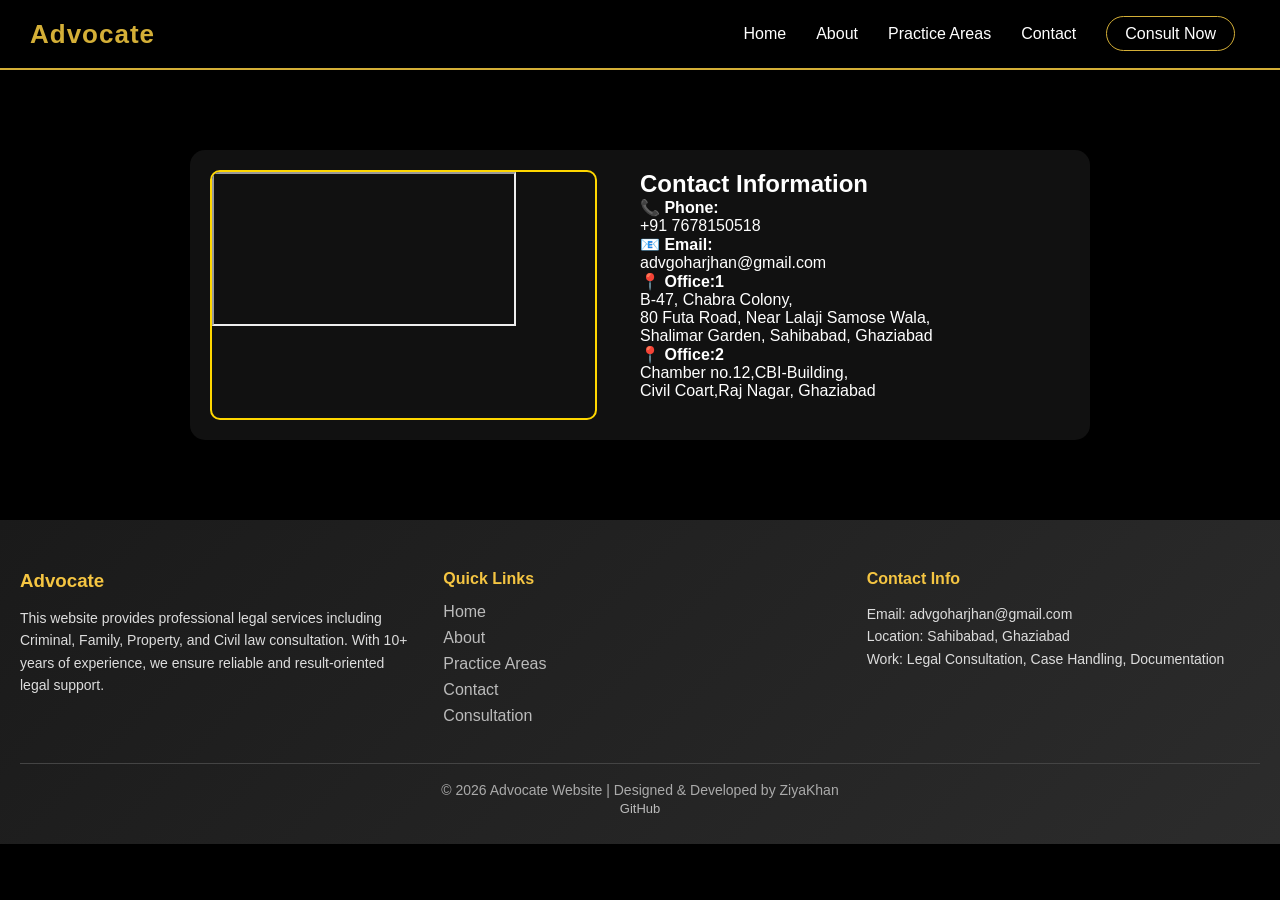
==== contact.html @ cbf765a4 "Add files via upload" ====
<!DOCTYPE html>
<html>
<head>
	<meta charset="utf-8">
	<meta name="viewport" content="width=device-width, initial-scale=1.0">
	<link rel="stylesheet" type="text/css" href="style.css">
  <link rel="stylesheet" href="https://cdnjs.cloudflare.com/ajax/libs/font-awesome/6.5.0/css/all.min.css">
	<title>contact</title>
</head>
<body>
 <nav class="navbar">
    <div class="logo">Advocate</div>
     <div class="menu-toggle" onclick="toggleMenu()">
    ☰
  </div>

      <ul class="nav-links" id="navLinks">
        <li><a href="index.html">Home</a></li>
        <li><a href="About.html">About</a></li>
        <li><a href="Services.html">Practice Areas</a></li>
        <li><a href="contact.html">Contact</a></li>
        <li><a href="consult.html" class="btn">Consult Now</a></li>
      </ul>
  </nav>

   <!-- CENTER BOX -->
<div class="center-box">

  <!-- LEFT SIDE MAP -->
  <div class="mini-map">
    <iframe 
      src="https://www.google.com/maps?q=B-47+Chabra+Colony+80+Futa+Road+Near+Lalaji+Samose+Wala+Shalimar+Garden+Sahibabad+Ghaziabad&output=embed"
      loading="lazy">
    </iframe>
  </div>

  <!-- RIGHT SIDE INFO -->
  <div class="contact-info">
    <h2>Contact Information</h2>

    <p><strong>📞 Phone:</strong><br>
    +91 7678150518</p>

    <p><strong>📧 Email:</strong><br>
    advgoharjhan@gmail.com</p>

     <p><strong>📍 Office:1</strong><br>
    B-47, Chabra Colony,<br>
    80 Futa Road, Near Lalaji Samose Wala,<br>
    Shalimar Garden, Sahibabad, Ghaziabad</p>

    <p><strong>📍 Office:2</strong><br>
    Chamber no.12,CBI-Building,<br>
    Civil Coart,Raj Nagar, Ghaziabad</p>
</div>
</div>
  <footer class="footer">

  <div class="footer-container">

    <!-- ABOUT WEBSITE -->
    <div class="footer-about">
      <h3>Advocate</h3>
      <p>
        This website provides professional legal services including Criminal, Family, Property, and Civil law consultation. 
        With 10+ years of experience, we ensure reliable and result-oriented legal support.
      </p>
    </div>

    <!-- QUICK LINKS -->
    <div class="footer-links">
      <h4>Quick Links</h4>
      <a href="index.html">Home</a>
      <a href="About.html">About</a>
      <a href="Services.html">Practice Areas</a>
      <a href="contact.html">Contact</a>
      <a href="consult.html">Consultation</a>
    </div>

    <!-- CONTACT -->
    <div class="footer-contact">
      <h4>Contact Info</h4>
      <p>Email: advgoharjhan@gmail.com</p>
      <p>Location: Sahibabad, Ghaziabad</p>
      <p>Work: Legal Consultation, Case Handling, Documentation</p>
    </div>

  </div>

  <!-- BOTTOM -->
  <div class="footer-bottom">
    <p>© 2026 Advocate Website | Designed & Developed by ZiyaKhan</p>
    <a href="#">GitHub</a>
  </div>

</footer>

<script>
function toggleMenu() {
  document.getElementById("navLinks").classList.toggle("active");
}
</script>
</body>
</html>
---- style.css ----
* {
  margin: 0;
  padding: 0;
  box-sizing: border-box;
  font-family: Arial, sans-serif;
}

body, html {
  height: 100%;
}
body {
  padding-top: 70px; /* navbar height ke equal */
}

/* Navbar */
.navbar{
  position: fixed;
  top: 0;
  left: 0;
  width: 100%;
  height: 70px; /* 🔥 fixed height */
  z-index: 1000;

  display: flex;
  justify-content: space-between;
  align-items: center;

  padding: 0 30px;
  background: rgba(0,0,0,0.95);
  border-bottom: 2px solid #D4AF37;
}
/* Logo */
.logo{
  color:#D4AF37;
  font-size:26px;
  font-weight:bold;
  letter-spacing:1px;
}

/* Nav links */
.nav-links{
  display:flex;
  list-style:none;
}

.nav-links li{
  margin:0 15px;
}

.nav-links a{
  text-decoration:none;
  color:#fff;
  font-size:16px;
  position:relative;
  transition:0.3s;
}

/* Gold underline hover */
.nav-links a::after{
  content:"";
  position:absolute;
  left:0;
  bottom:-5px;
  width:0%;
  height:2px;
  background:#D4AF37;
  transition:0.3s;
}

.nav-links a:hover{
  color:#D4AF37;
}

.nav-links a:hover::after{
  width:100%;
}

/* Button */
.btn{
  padding:8px 18px;
  border:1px solid #D4AF37;
  color:#D4AF37;
  text-decoration:none;
  border-radius:20px;
  transition:0.3s;
  font-size:14px;
}

.btn:hover{
  background:#D4AF37;
  color:#000;
}

/* Menu toggle */
.menu-toggle{
  display:none;
  font-size:26px;
  color:#D4AF37;
  cursor:pointer;
}

/*  MOBILE VIEW */
@media (max-width: 768px){

  .menu-toggle{
    display:block;
  }

  .nav-links {
    position: fixed; 
    top: 70px;
    left: 0;
    width: 100%;
    background: #111;

    flex-direction: column;
    align-items: center;

    display: none;
    padding: 20px 0;

    z-index: 999;
  }

  .nav-links.active{
    display: flex;
  }

  .nav-links li{
    margin: 15px 0;
  }
}
html {
  scroll-behavior: smooth;
}
.nav-links{
  backdrop-filter:#111;
}
.menu-toggle{
  display:none;
  font-size:26px;
  color:#D4AF37;
  cursor:pointer;
}

@media (max-width:768px){

  .menu-toggle{
    display:block;
  }

}
/* Background */
.bg{
  height:100vh;
  background:url("image1.png") no-repeat center/cover;
  background-attachment: fixed; /* 🔥 added */
  display:flex;
  justify-content:center;
  align-items:center;
  position:relative;
}

/* Dark overlay */
.bg::before{
  content:"";
  position:absolute;
  top:0;
  left:0;
  width:100%;
  height:100%;
  background:rgba(0,0,0,0.65);
  z-index:1;
}

/* Content */
.content{
  position:relative;
  z-index:2;
  text-align:center;
  color:#fff;
}

/* TITLE */
.content h1{
  font-size:44px;
  font-family:'Poppins', sans-serif;
  opacity:0;
  position:relative;
  animation:fadeInTitle 2s forwards;
  animation-delay:1s;
  color:#ffffff;
}

/* GOLD BLOCK ANIMATION */
.content h1::before{
  content:"";
  position:absolute;
  left:0;
  top:0;
  width:0%;
  height:100%;
  background:#D4AF37;
  animation:blockReveal 2s cubic-bezier(.74,.06,.4,.92) forwards;
}

/* GOLD DOT */
.content h1::after{
  content:"";
  width:8px;
  height:8px;
  background:#D4AF37;
  border-radius:50%;
  position:absolute;
  right:-12px;
  bottom:10px;
  animation:dotPop 0.6s ease forwards;
  animation-delay:2s;
}

/* SUBTITLE */
.content p{
  margin-top:12px;
  font-size:16px;
  letter-spacing:3px;
  opacity:0;
  animation:fadeInSub 2s forwards;
  animation-delay:2.5s;
  color:#fff;
}

/* ANIMATIONS */
@keyframes blockReveal{
  0%{width:0%; left:0;}
  50%{width:100%; left:0;}
  100%{width:0; left:100%;}
}

@keyframes fadeInTitle{
  to{opacity:1;}
}

@keyframes fadeInSub{
  to{opacity:0.85;}
}

@keyframes dotPop{
  from{transform:scale(0); opacity:0;}
  to{transform:scale(1); opacity:1;}
}

/* Mobile fix for background */
@media (max-width: 768px) {
  .bg {
    background-attachment: scroll;
  }

  .content h1 {
    font-size:28px;
  }
}
/*-----------------------------------contact-----------------------------*/

/* RESET + GLOBAL FIX */
* {
  margin: 0;
  padding: 0;
  box-sizing: border-box;
}

html, body {
  width: 100%;
  overflow-x: hidden; /* 🔥 no horizontal scroll */
  background: #000;
}

/* MEDIA FIX */
img, iframe {
  max-width: 100%;
  display: block;
}

/* NAVBAR */
.navbar {
  position: fixed;
  top: 0;
  width: 100%;
  height: 70px;
  z-index: 1000;
}

/* BODY SPACE FOR NAVBAR */
body {
  padding-top: 70px;
}

/* CONTENT */
.content {
  text-align: center;
  color: #000;
}

/* CENTER BOX */
.center-box {
  display: flex;
  justify-content: space-between;
  gap: 20px;
  max-width: 900px;
  width: 100%;
  margin: 80px auto;
  padding: 20px;
  background: #111;
  border-radius: 15px;
  color: white;
}

/* MAP */
.mini-map {
  width: 45%;
  height: 250px;
  border-radius: 10px;
  overflow: hidden;
  border: 2px solid gold;
}

/* CONTACT */
.contact-info {
  width: 50%;
}

/* MOBILE FIX */
@media (max-width: 768px) {

  .center-box {
    flex-direction: column;
  }

  .mini-map,
  .contact-info {
    width: 100%;
  }

  .mini-map {
    height: 200px;
  }
}

/* REVIEWS */
.reviews-section {
  padding: 50px 10px;
  background: #000;
  color: white;
  text-align: center;
}

.reviews-section h2 {
  color: gold;
  margin-bottom: 30px;
}

/* SLIDER */
.slider {
  overflow: hidden;
  width: 100%;
  max-width: 600px;
  margin: auto;
}

/* 🔥 IMPORTANT FIX */
.slides {
  display: flex;
  width: 300%;
}

/* EACH SLIDE */
.slide {
  flex: 0 0 100%;
}

/* CARD */
.review-card {
  background: #111;
  padding: 20px;
  border-radius: 10px;
  border: 1px solid gold;
}

.stars {
  color: gold;
  margin-bottom: 10px;
}

/* ANIMATION */
@keyframes slide {
  0%,30% { transform: translateX(0); }
  35%,65% { transform: translateX(-100%); }
  70%,100% { transform: translateX(-200%); }
}

.slides {
  animation: slide 12s infinite;
}

/*-------------------------------------------- CONSULT FORM---------------------------- */
.consultation-box {
  max-width: 600px;
  margin: 60px auto;
  padding: 20px;
  background: #111;
  border-radius: 15px;
  color: white;
}

.consultation-box input,
.consultation-box textarea {
  width: 100%;
  padding: 10px;
  margin-bottom: 10px;
  border-radius: 6px;
  border: 1px solid #444;
}

.consultation-box button {
  width: 100%;
  padding: 12px;
  background: gold;
  border: none;
  border-radius: 6px;
  cursor: pointer;
}
.success-popup{
  position: fixed;
  top: 20px;
  right: 20px;
  background: #111;
  color: #D4AF37;
  padding: 15px 25px;
  border: 2px solid #D4AF37;
  border-radius: 10px;
  font-size: 16px;
  z-index: 9999;

  opacity: 0;
  visibility: hidden;
  transform: translateY(-20px);

  transition: 0.4s ease;
}

.success-popup.show{
  opacity: 1;
  visibility: visible;
  transform: translateY(0);
}
/*-------------------------------About-section--------------------------*/
/* ABOUT SECTION */
.about-section {
  position: relative;
  padding: 80px 20px;
  background: url("law-bg.jpg") center/cover no-repeat;
  color: white;
}

/* DARK OVERLAY */
.about-overlay {
  position: absolute;
  top: 0;
  left: 0;
  width: 100%;
  height: 100%;
  background: rgba(0,0,0,0.75);
}

/* CONTAINER */
.about-container {
  position: relative;
  display: flex;
  align-items: center;
  justify-content: space-between;
  max-width: 1100px;
  margin: auto;
  gap: 40px;
}

/* IMAGE */
.about-img {
  flex: 1;
}

.about-img img {
  width: 100%;
  max-width: 350px;
  border-radius: 15px;
  border: 3px solid gold;
  box-shadow: 0 0 20px rgba(255, 215, 0, 0.5);
}

/* CONTENT */
.about-content {
  flex: 1;
}

.about-content h2 {
  font-size: 32px;
  margin-bottom: 15px;
  color: gold;
}

.about-content p {
  margin-bottom: 15px;
  line-height: 1.7;
  font-size: 15px;
}

/*-----------------------service---------------------------------*/
.practice-section {
  padding: 80px 20px;
  background: #000;
  color: white;
  text-align: center;
}

.practice-section h2 {
  color: gold;
  margin-bottom: 40px;
}

.practice-container {
  display: grid;
  grid-template-columns: repeat(auto-fit, minmax(220px, 1fr));
  gap: 20px;
}

.card {
  background: #111;
  padding: 20px;
  border-radius: 12px;
  border: 1px solid gold;
  transition: 0.3s;
}

.card:hover {
  transform: translateY(-5px);
  box-shadow: 0 0 15px rgba(255,215,0,0.5);
}

.card h3 {
  color: gold;
  margin-bottom: 10px;
}

/*----------footer------------------*/
.footer {
  background: linear-gradient(135deg, #1a1a1a, #2c2c2c);
  color: #ddd;
  padding: 50px 20px 20px;
  margin-top: 50px;
}

.footer-container {
  display: grid;
  grid-template-columns: repeat(auto-fit, minmax(220px, 1fr));
  gap: 30px;
}

.footer h3, .footer h4 {
  color: #f5c542;
  margin-bottom: 15px;
}

.footer p {
  font-size: 14px;
  line-height: 1.6;
}

.footer a {
  display: block;
  color: #bbb;
  text-decoration: none;
  margin-bottom: 8px;
  transition: 0.3s;
}

.footer a:hover {
  color: #f5c542;
  transform: translateX(5px);
}

.footer-bottom {
  text-align: center;
  margin-top: 30px;
  border-top: 1px solid #444;
  padding-top: 15px;
  font-size: 13px;
  color: #aaa;
}
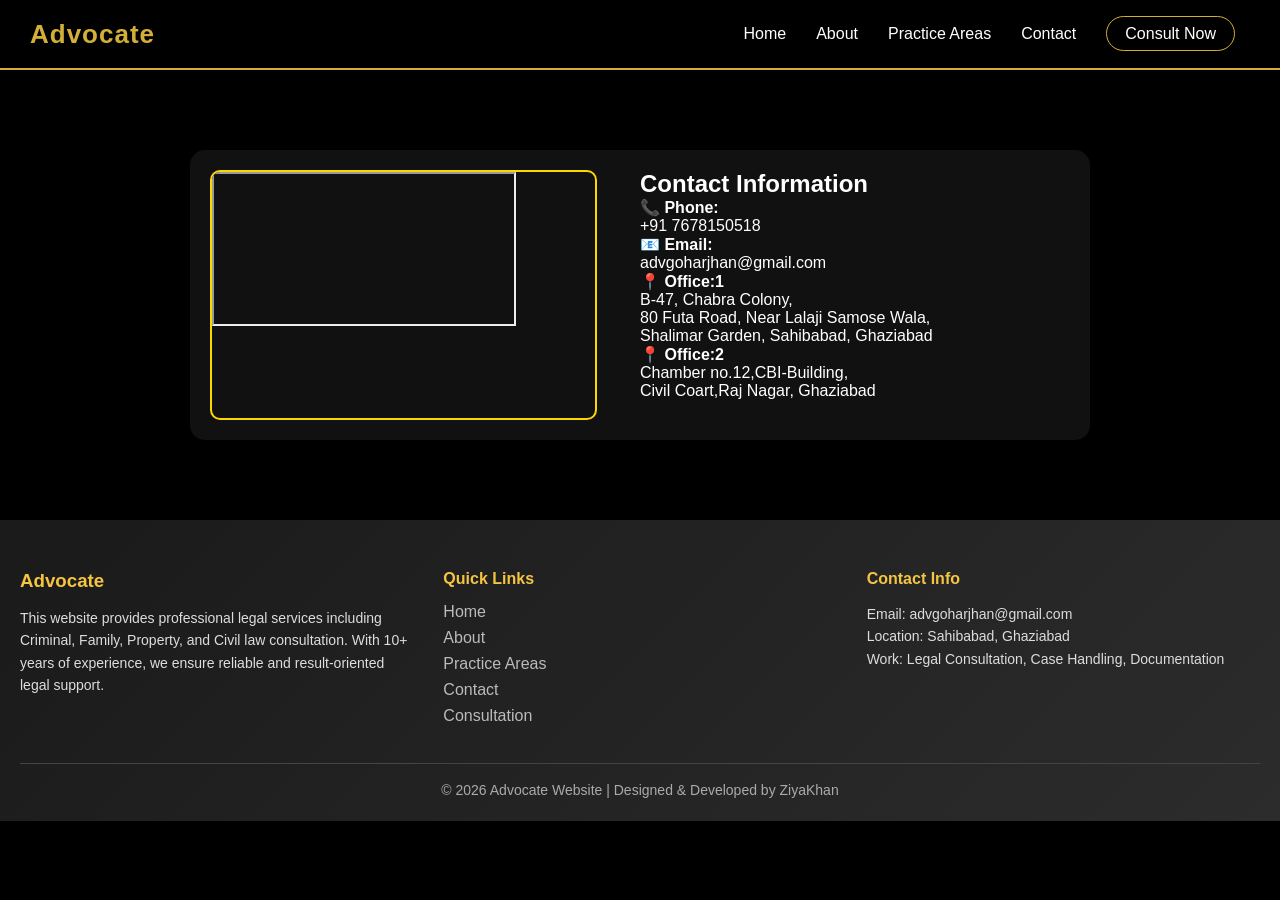
==== commit 5594e04a: "Fix HTML formatting issues in contact.html" ====
--- a/contact.html
+++ b/contact.html
@@ -90,7 +90,6 @@
   <!-- BOTTOM -->
   <div class="footer-bottom">
     <p>© 2026 Advocate Website | Designed & Developed by ZiyaKhan</p>
-    <a href="#">GitHub</a>
   </div>
 
 </footer>
@@ -101,4 +100,4 @@
 }
 </script>
 </body>
-</html>+</html>
